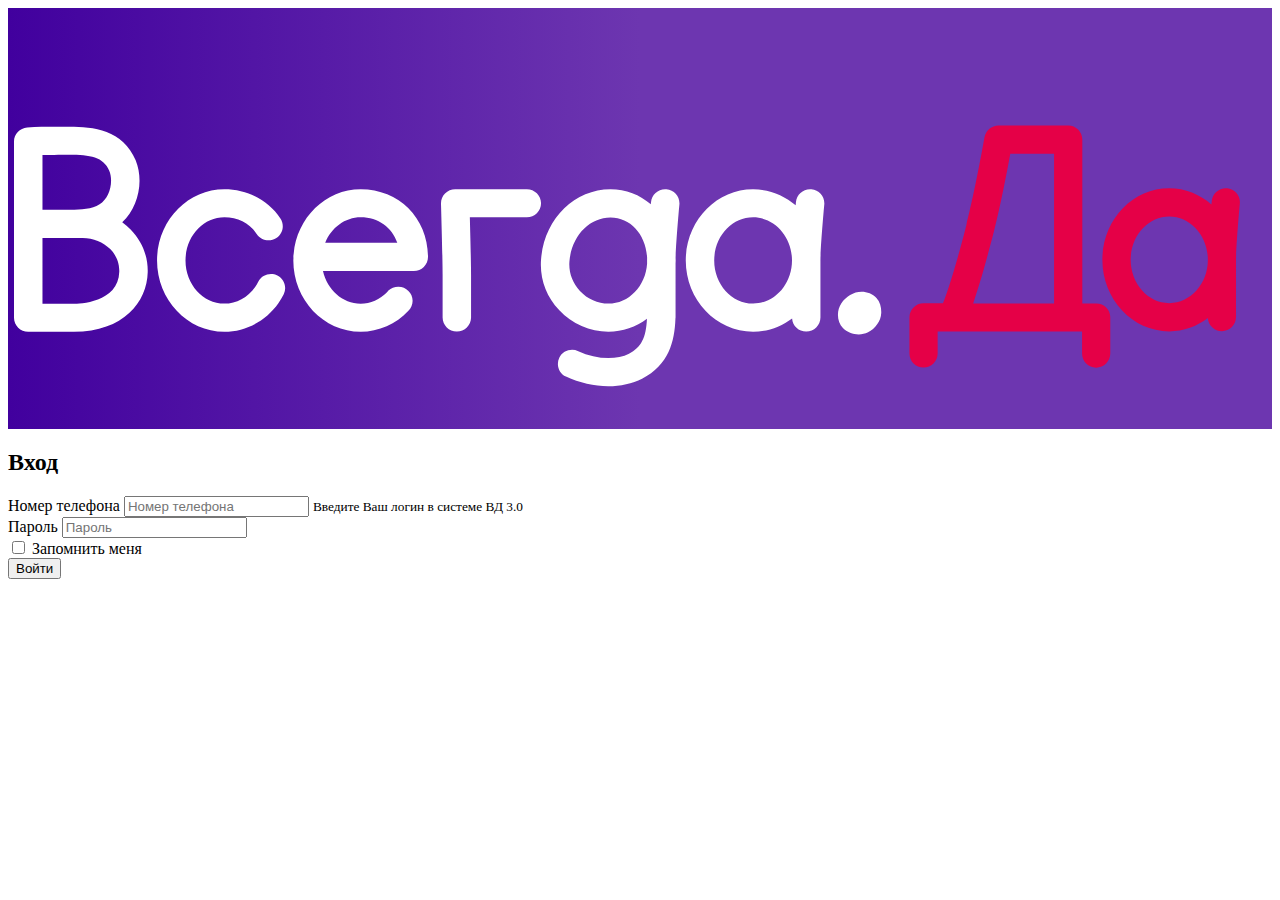
==== popup.html @ 91ea8d2e "Refactoring dir" ====
<!DOCTYPE html>
<html>
 
<head>
  <meta charset="UTF-8" />
  <meta http-equiv="X-UA-Compatible" content="IE=edge" />
  <meta name="viewport" content="width=device-width, initial-scale=1.0" />
  <link rel="stylesheet" type="text/css" href="style.css">
  <!-- CSS only -->
  <link href="https://cdn.jsdelivr.net/npm/bootstrap@5.2.2/dist/css/bootstrap.min.css" rel="stylesheet"
    integrity="sha384-Zenh87qX5JnK2Jl0vWa8Ck2rdkQ2Bzep5IDxbcnCeuOxjzrPF/et3URy9Bv1WTRi" crossorigin="anonymous" />
</head>

<body>
  <div class="container mb-3"> <!-- b-3{margin-bottom:1rem!important} -->
    <div data-component="LayoutHeader" class="vd_header">
      <div data-component="Logo" data-type="main" class="vd_logo">
        <svg viewBox="0 0 192 64" focusable="false" class="vd">
          <g transform="translate(0.000000, 18.000000)" fill-rule="nonzero">
            <path
              d="M132.997,28.79 C132.957,30.024 132.065,31.198 130.972,31.745 C129.753,32.362 128.06,32.079 127.119,31.084 C126.167,30.079 126.126,28.407 126.887,27.287 C127.577,26.272 128.725,25.521 129.985,25.521 C130.851,25.521 131.682,25.839 132.262,26.491 C132.841,27.138 133.027,27.954 132.997,28.79 Z M78.6456,9.793 C79.8495,9.793 80.8267,10.758 80.8267,11.947 C80.8267,13.137 79.8495,14.102 78.6456,14.102 L69.9061,14.102 C69.9816,16.764 70.0925,21.093 70.0925,22.973 L70.0925,29.466 C70.0925,30.656 69.1153,31.621 67.9114,31.621 C66.7075,31.621 65.7303,30.656 65.7303,29.466 L65.7303,22.973 C65.7303,20.282 65.4885,12.092 65.4834,12.012 C65.4633,11.43 65.6849,10.863 66.098,10.445 C66.511,10.027 67.0752,9.793 67.6645,9.793 L78.6456,9.793 Z M40.3932,23.038 C41.4661,23.575 41.8943,24.874 41.3452,25.939 C41.1186,26.382 40.8566,26.819 40.5695,27.227 C38.6302,29.994 35.5273,31.646 32.2682,31.646 C26.5712,31.646 21.937,26.745 21.937,20.719 C21.937,14.694 26.5712,9.793 32.2682,9.793 C35.7691,9.793 38.9778,11.465 40.8566,14.266 C41.5215,15.261 41.2495,16.6 40.2421,17.256 C39.2347,17.913 37.8797,17.644 37.2147,16.649 C36.1317,15.032 34.3284,14.107 32.2682,14.107 C28.9789,14.107 26.3042,17.072 26.3042,20.719 C26.3042,24.367 28.9789,27.332 32.2682,27.332 C34.1219,27.332 35.8396,26.397 36.983,24.77 C37.1593,24.521 37.3155,24.257 37.4565,23.983 C38.0056,22.924 39.3203,22.501 40.3932,23.038 Z M16.5975,14.863 C17.0559,15.192 17.4891,15.56 17.882,15.958 C19.635,17.739 20.5719,20.073 20.5064,22.54 C20.3905,27.078 16.8444,31.661 9.1778,31.661 L2.1811,31.661 C0.9772,31.661 1.42108547e-14,30.696 1.42108547e-14,29.506 L1.42108547e-14,2.489 C1.42108547e-14,1.359 0.8815,0.419 2.03,0.334 C3.5311,0.225 4.8911,0.215 6.1554,0.215 C6.5332,0.215 6.9261,0.21 7.319,0.205 C10.9811,0.15 16.5119,0.076 18.6577,5.365 C19.9674,8.589 19.0355,12.559 16.5975,14.863 Z M4.3672,4.549 L4.3672,12.953 L8.669,12.953 C10.2809,12.953 11.9331,12.853 13.1269,12.107 C14.6179,11.176 15.3181,8.733 14.6078,6.977 C13.6457,4.608 11.238,4.469 7.3795,4.524 C6.9614,4.529 6.5483,4.534 6.1504,4.534 C5.6668,4.534 5.0523,4.534 4.3672,4.549 Z M9.1778,27.352 C9.8779,27.352 16.0233,27.213 16.1442,22.436 C16.1845,20.774 15.4138,19.635 14.759,18.973 C13.686,17.883 12.1497,17.261 10.5428,17.261 L4.3672,17.261 L4.3672,27.352 L9.1778,27.352 Z M53.1675,9.788 C59.056,9.788 63.4937,14.251 63.4887084,20.172 C63.4887084,21.361 62.5165,22.332 61.3126,22.332 C61.2975,22.332 61.2875,22.327 61.2724,22.327 L47.3848,22.327 C48.0346,25.198 50.3719,27.337 53.1625,27.337 C54.6787,27.337 56.1193,26.69 57.2023,25.581 C57.2678,25.516 57.3333,25.451 57.3887,25.377 C57.3988,25.362 57.4088,25.352 57.4189,25.342 C57.8118,24.959 58.3457,24.73 58.9452,24.73 C60.1491,24.73 61.1313,25.7 61.1313,26.889 C61.1313,27.491 60.8895,28.024 60.4865,28.422 C58.5825,30.457 55.9531,31.646 53.1675,31.646 C47.4755,31.646 42.8362,26.74 42.8362,20.71 C42.8362,20.585 42.8514,20.461 42.8564,20.336 C42.8564,20.282 42.8413,20.227 42.8413,20.167 C42.8413,20.013 42.8564,19.869 42.8866,19.724 C43.3601,14.167 47.7878,9.788 53.1675,9.788 Z M53.1675,14.102 C50.7446,14.102 48.6592,15.714 47.7274,18.013 L58.7789,18.013 C57.978,15.659 55.8674,14.102 53.1675,14.102 Z"
              fill="#FFFFFF"></path>
            <path
              d="M122.288,9.808 C123.487,9.912 124.373,10.962 124.262,12.147 C124.257,12.211 123.673,18.65 123.673,20.719 L123.673,29.467 C123.673,30.656 122.696,31.621 121.492,31.621 C120.338,31.621 119.402,30.73 119.326,29.606 C117.639,30.88 115.578,31.641 113.347,31.641 C107.655,31.641 103.021,26.74 103.021,20.719 C103.021,14.699 107.65,9.798 113.347,9.798 C115.82,9.798 118.097,10.723 119.875,12.266 C119.9,11.992 119.915,11.803 119.92,11.763 C120.026,10.574 121.099,9.684 122.288,9.808 Z M113.347,27.332 C116.631,27.332 119.306,24.367 119.311,20.719 C119.311,17.072 116.636,14.107 113.347,14.107 C110.058,14.107 107.383,17.072 107.383,20.719 C107.383,24.367 110.058,27.332 113.347,27.332 Z M100.064,9.808 C101.268,9.912 102.154,10.962 102.043,12.147 C102.038,12.206 101.514,17.973 101.459,20.346 C101.459,20.471 101.474,20.595 101.474,20.719 C101.474,20.879 101.459,21.033 101.454,21.187 L101.454,29.472 C101.454,29.531 101.439,29.586 101.434,29.646 C101.313,33.129 100.421,36.746 96.316,38.851 C94.815,39.617 93.017,40 91.128,40 C88.977,40 86.715,39.507 84.645,38.527 C83.562,38.01 83.104,36.726 83.622,35.651 C84.146,34.577 85.446,34.124 86.534,34.641 C89.143,35.875 92.342,36.034 94.311,35.024 C96.16,34.074 96.936,32.611 97.067,29.661 C95.389,30.91 93.349,31.646 91.148,31.646 C88.327,31.646 85.577,30.437 83.592,28.322 C81.5874,26.188 80.6051,23.431 80.8268,20.56 C81.2952,14.43 85.879,9.803 91.48,9.803 C93.838,9.803 95.974,10.659 97.666,12.097 C97.681,11.918 97.691,11.793 97.696,11.763 C97.802,10.574 98.87,9.684 100.064,9.808 Z M91.148,27.332 C94.291,27.332 96.865,24.625 97.087,21.212 L97.087,20.724 C97.087,20.6 97.087,20.461 97.092,20.311 C96.926,16.749 94.573,14.112 91.48,14.112 C88.186,14.112 85.476,17.023 85.179,20.884 C85.048,22.541 85.622,24.143 86.791,25.387 C87.949,26.626 89.541,27.332 91.148,27.332 Z"
              fill="#FFFFFF"></path>
          </g>
          <g transform="translate(137.320000, 18.006378)">
            <path
              d="M28.662,27.2952218 C29.863,27.2952218 30.838,28.2581218 30.802,29.4588218 L30.802,34.9868218 C30.802,36.1757218 29.827,37.1505218 28.639,37.1505218 C27.45,37.1505218 26.475,36.1875218 26.475,34.9868218 L26.475,31.6225218 L4.327,31.6225218 L4.327,34.9631218 C4.327,36.1519218 3.352,37.1267218 2.164,37.1267218 C0.975,37.1267218 2.84217094e-14,36.1638218 2.84217094e-14,34.9631218 L2.84217094e-14,29.4470218 C2.84217094e-14,28.2581218 0.963,27.2833218 2.164,27.2833218 L5.148,27.2833218 C5.694,25.9281218 6.836,22.6588218 8.738,15.2644218 C10.105,9.98605183 11.508,1.87833183 11.52,1.79511183 C11.71,0.76084283 12.601,-3.55271368e-15 13.659,-3.55271368e-15 L24.347,-3.55271368e-15 C25.536,-3.55271368e-15 26.511,0.96294083 26.511,2.16364183 L26.511,27.2952218 L28.662,27.2952218 Z M9.772,27.2952218 L22.183,27.2952218 L22.183,4.33918183 L15.466,4.33918183 C14.967,7.08534183 13.957,12.3993218 12.934,16.3581218 C11.531,21.7791218 10.521,25.1672218 9.772,27.2952218 Z M48.717,9.65254183 C49.918,9.75954183 50.798,10.8057218 50.667,11.9826218 C50.667,12.0539218 50.085,18.5211218 50.085,20.6015218 L50.085,29.3987218 C50.085,30.5876218 49.122,31.5624218 47.921,31.5624218 C46.768,31.5624218 45.84,30.6708218 45.769,29.5414218 C44.093,30.8253218 42.048,31.5862218 39.837,31.5862218 C34.19,31.5862218 29.589,26.6645218 29.589,20.6134218 C29.589,14.5623218 34.178,9.64065183 39.837,9.64065183 C42.298,9.64065183 44.545,10.5798218 46.316,12.1253218 C46.34,11.8399218 46.364,11.6497218 46.364,11.6141218 C46.471,10.4253218 47.54,9.53366183 48.717,9.65254183 Z M39.849,27.2589218 C43.106,27.2589218 45.769,24.2868218 45.769,20.6134218 C45.769,16.9518218 43.118,13.9679218 39.849,13.9679218 C36.58,13.9679218 33.929,16.9518218 33.929,20.6134218 C33.929,24.2749218 36.58,27.2589218 39.849,27.2589218 Z"
              fill="#E50047"></path>
          </g>
        </svg>
      </div>
    </div>

    <h2>Вход</h2>

    <form>
      <div class="form-group">
        <label for="clientId">Номер телефона</label>
        <input type="tel" class="form-control" id="clientId" aria-describedby="clientIdDescr" placeholder="Номер телефона">
        <small id="clientIdDescr" class="form-text text-muted">Введите Ваш логин в системе ВД 3.0</small>
      </div>
      <div class="form-group">
        <label for="password">Пароль</label>
        <input type="password" class="form-control" id="password" placeholder="Пароль">
      </div>
      <div class="form-check">
        <input type="checkbox" class="form-check-input" id="rememberMe" unchecked>
        <label class="form-check-label" for="rememberMe">Запомнить меня</label>
      </div>
      <button id="logon" type="button" class="btn btn-primary">Войти</button>
    </form>
  </div>
  <script src="script.js"></script>
  <!-- JavaScript Bundle with Popper -->
  <script src="auth.js"></script>
  
  <script src="https://cdn.jsdelivr.net/npm/bootstrap@5.2.2/dist/js/bootstrap.bundle.min.js"
    integrity="sha384-OERcA2EqjJCMA+/3y+gxIOqMEjwtxJY7qPCqsdltbNJuaOe923+mo//f6V8Qbsw3"
    crossorigin="anonymous"></script>
</body>

</html>
---- style.css ----
.vd_header {
    position: relative;
    box-sizing: border-box;
    flex-shrink: 0;
    display: flex;
    flex-flow: row nowrap;
    -webkit-box-align: stretch;
    align-items: stretch;
    background: linear-gradient(90deg, rgb(65, 0, 158) 0%, rgb(109, 54, 176) 50%);
    padding: 4px-8px;
}
.vd_logo {
    position: relative;
    box-sizing: border-box;
    width: 100%;
    max-width: none;
    margin: 0px 6px 0px 6px;
    display: block;
    -webkit-box-pack: start;
    justify-content: flex-start;
    align-items: flex-start;
}
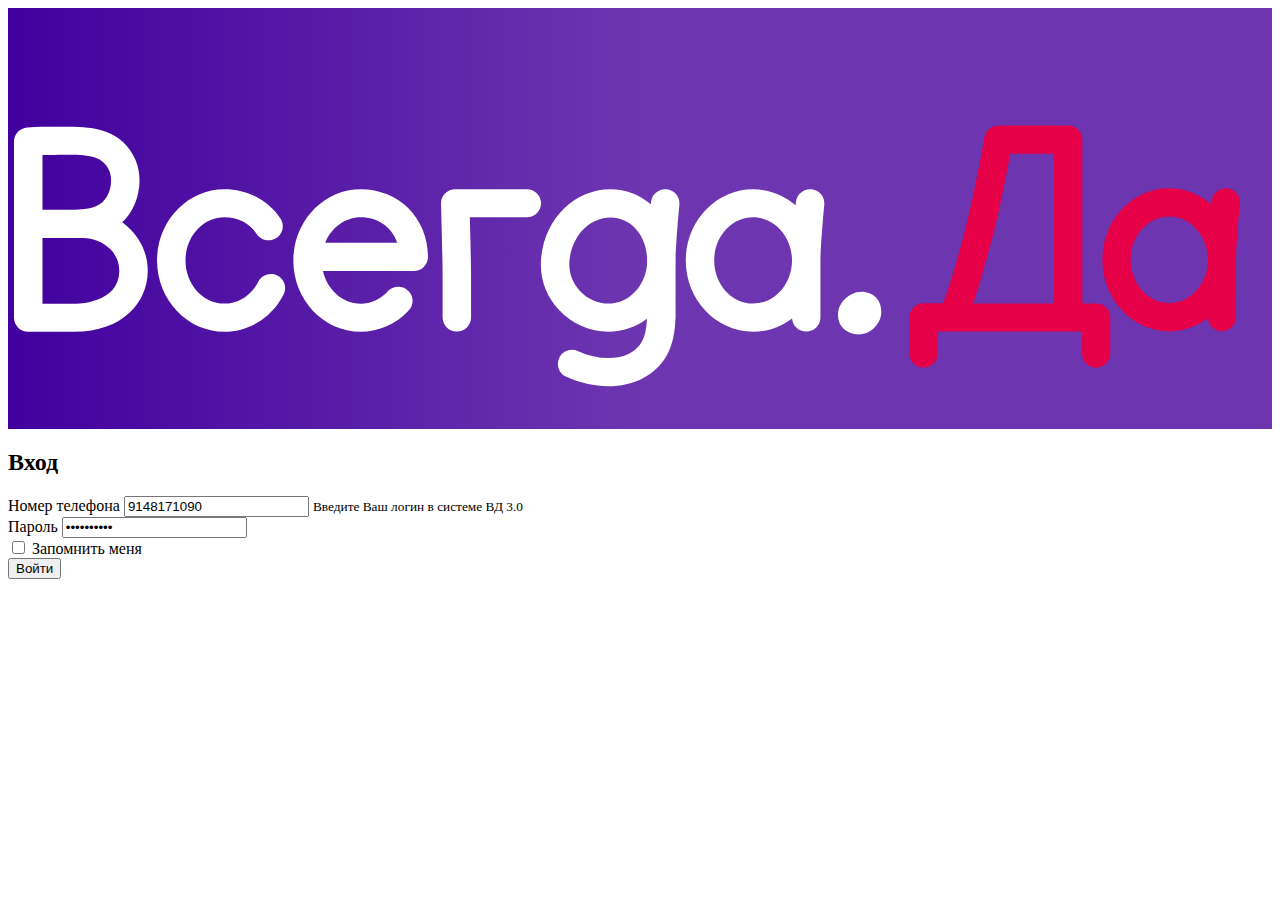
==== commit 196e55b2: "Dev continue" ====
--- a/popup.html
+++ b/popup.html
@@ -38,12 +38,12 @@
     <form>
       <div class="form-group">
         <label for="clientId">Номер телефона</label>
-        <input type="tel" class="form-control" id="clientId" aria-describedby="clientIdDescr" placeholder="Номер телефона">
+        <input type="tel" class="form-control" id="clientId" aria-describedby="clientIdDescr" placeholder="Номер телефона" value="9148171090">
         <small id="clientIdDescr" class="form-text text-muted">Введите Ваш логин в системе ВД 3.0</small>
       </div>
       <div class="form-group">
         <label for="password">Пароль</label>
-        <input type="password" class="form-control" id="password" placeholder="Пароль">
+        <input type="password" class="form-control" id="password" placeholder="Пароль" value="Cptpvv4157">
       </div>
       <div class="form-check">
         <input type="checkbox" class="form-check-input" id="rememberMe" unchecked>
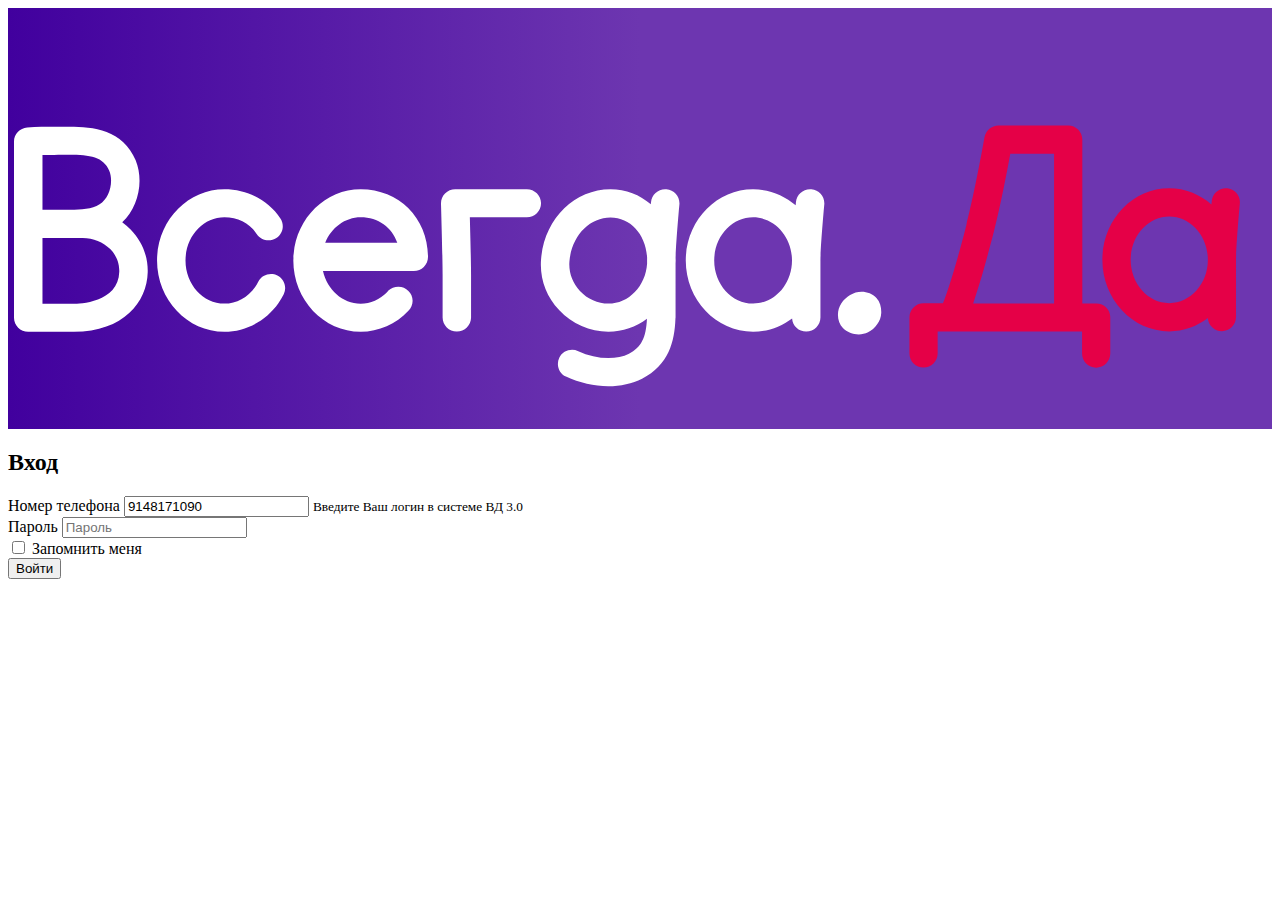
==== commit cd24dc26: "Dev continue" ====
--- a/popup.html
+++ b/popup.html
@@ -43,7 +43,7 @@
       </div>
       <div class="form-group">
         <label for="password">Пароль</label>
-        <input type="password" class="form-control" id="password" placeholder="Пароль" value="Cptpvv4157">
+        <input type="password" class="form-control" id="password" placeholder="Пароль" value="">
       </div>
       <div class="form-check">
         <input type="checkbox" class="form-check-input" id="rememberMe" unchecked>
